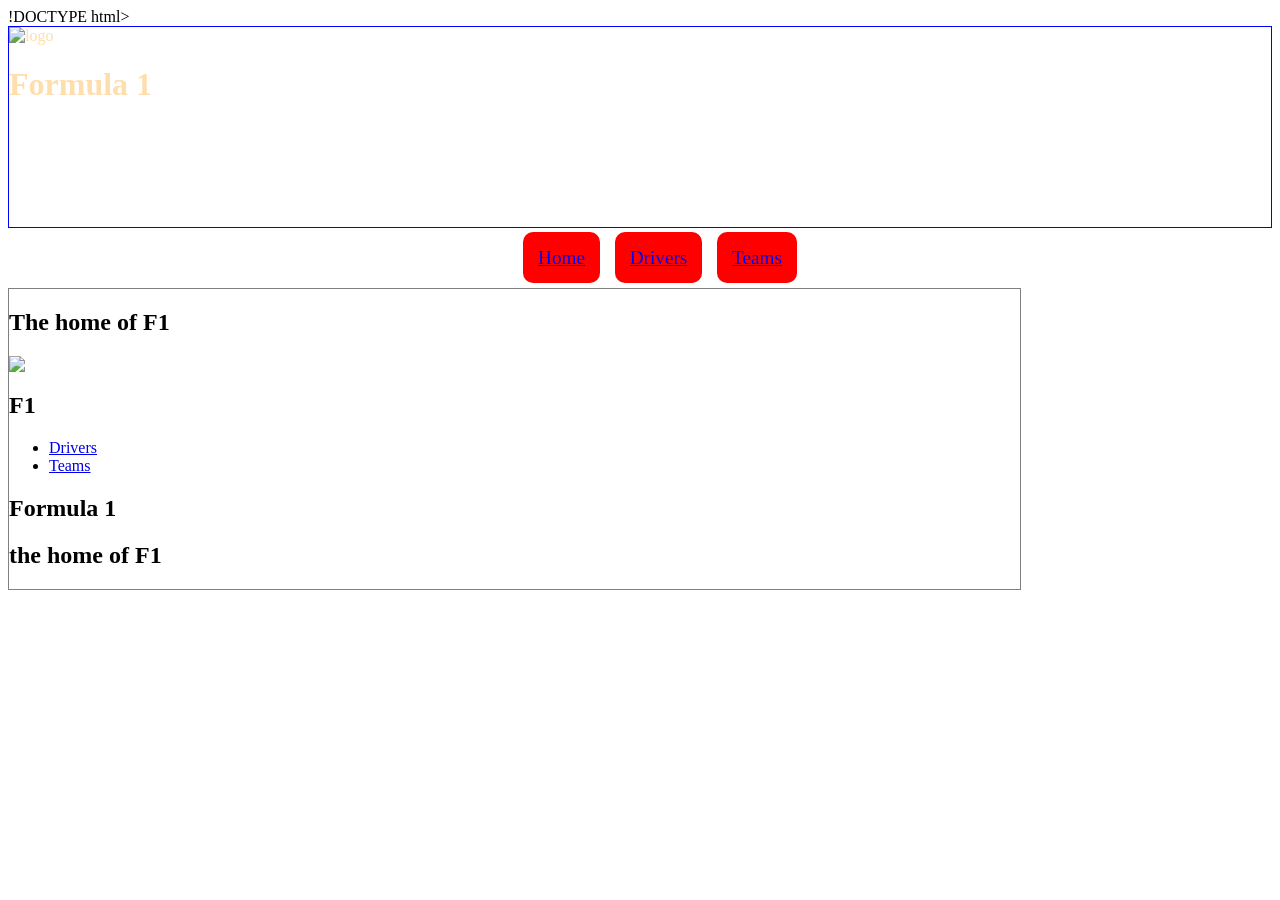
==== index.html @ 420ba406 "Add files via upload" ====
!DOCTYPE html>
<html lang="en"></html>
<head>
    <title>Formula 1</title>
    <meta charset="UTF-8">
    <meta name="viewport" content="width=device-width, initial-scale=1.0">
    <meta name="keywords" content="Formula 1, cars, drivers">
    <Link rel="stylesheet" type="text/css" href="styles/style.css"/>
    <link rel="icon" href="" type="" sizes="16x16">
</head>

<body>
    <header>
        <img class="logo" src="" alt="logo">
        <h1>Formula 1</h1>
    </header>
    <nav>
        <ul>
            <li id="active"> <a href="index.html">Home</a></li>
            <li> <a href="drivers.html">Drivers</a></li>
            <li> <a href="teams.html">Teams</a></li>
            
        </ul>
    </nav>
    <!-- main #content 80% and float to left-->
     <main id="content">
        <section id="Formula 1">
            <h2> The home of F1</h2>
            <!-- suggestion .showimages float to right-->
        <img src=" id="bigPic"/>
        </section>
        <!--suggestion aside 18% and float to right-->
        <aside>
            <h2>F1</h2>
            <ul> <!--unordered list-->
                <li > <a href="drivers.html">Drivers</a></li>  <!--list-->
                <li> <a href="teams.html">Teams</a></li>       <!--list-->
            
            </ul>
            <h2> Formula 1</h2>
           
        </aside>

        <h2> the home of F1</h2>

    
            </p>
        </section>
</body>
---- styles/style.css ----
header {
    background-image:url(../images/header_image.jpg);
    background-repeat: no-repeat;
    background-size:cover;
    height:200px;
    color:navajowhite;
    border:1px solid blue;
}
nav ul{
    text-align: center;
    font-size: 1.2em;
}
nav ul li{
    list-style-type: none;
    background-color: red;
    display: inline;
    padding: 15px;
    margin: 5px;
    border: 2px;
    border-radius: 10px;
}
#content {
    float: left;
    width:80%;
    border:1px solid grey;
}
{
    border:.5px solid yellow;
    width: 18.5%;
    float: right;
}
.col_detail {
    column-count: 3;
    column-rule: 1px solid white;
    column-gap:50px;
    padding: 2px;
}
footer{
    clear:both;
    border: 1px solid orange;
    padding:0;
    margin: 0;
    position: relative;
    bottom: 0px;
    width: 100%;
    Background-color: grey;
    text-align: center;}
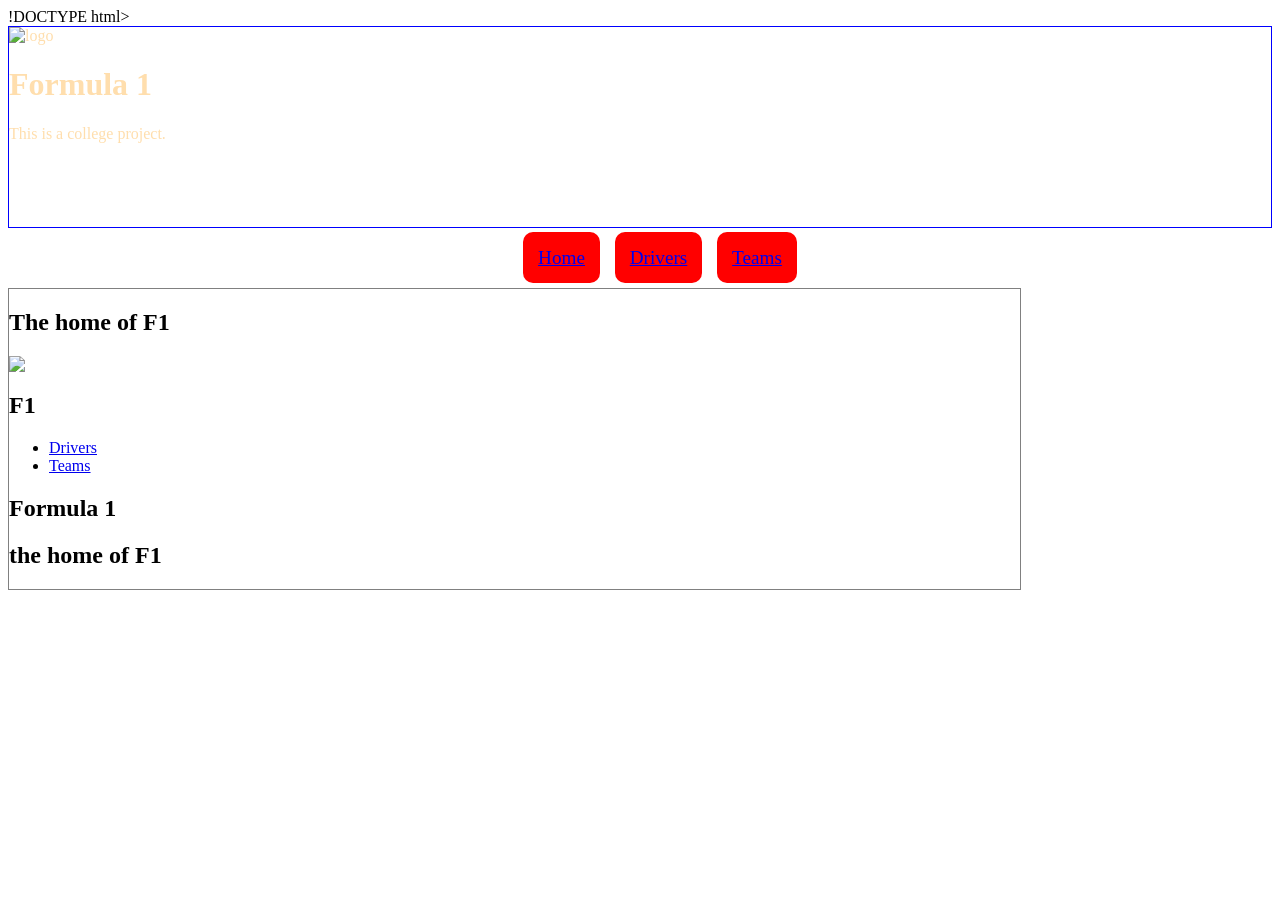
==== commit bd8470a5: "Add files via upload" ====
--- a/index.html
+++ b/index.html
@@ -11,8 +11,9 @@
 
 <body>
     <header>
-        <img class="logo" src="" alt="logo">
+        <img class="logo" src="images/f1-abu-dhabi-gp-2017-f1-logo-6614911.jpg" alt="logo">
         <h1>Formula 1</h1>
+        This is a college project.
     </header>
     <nav>
         <ul>
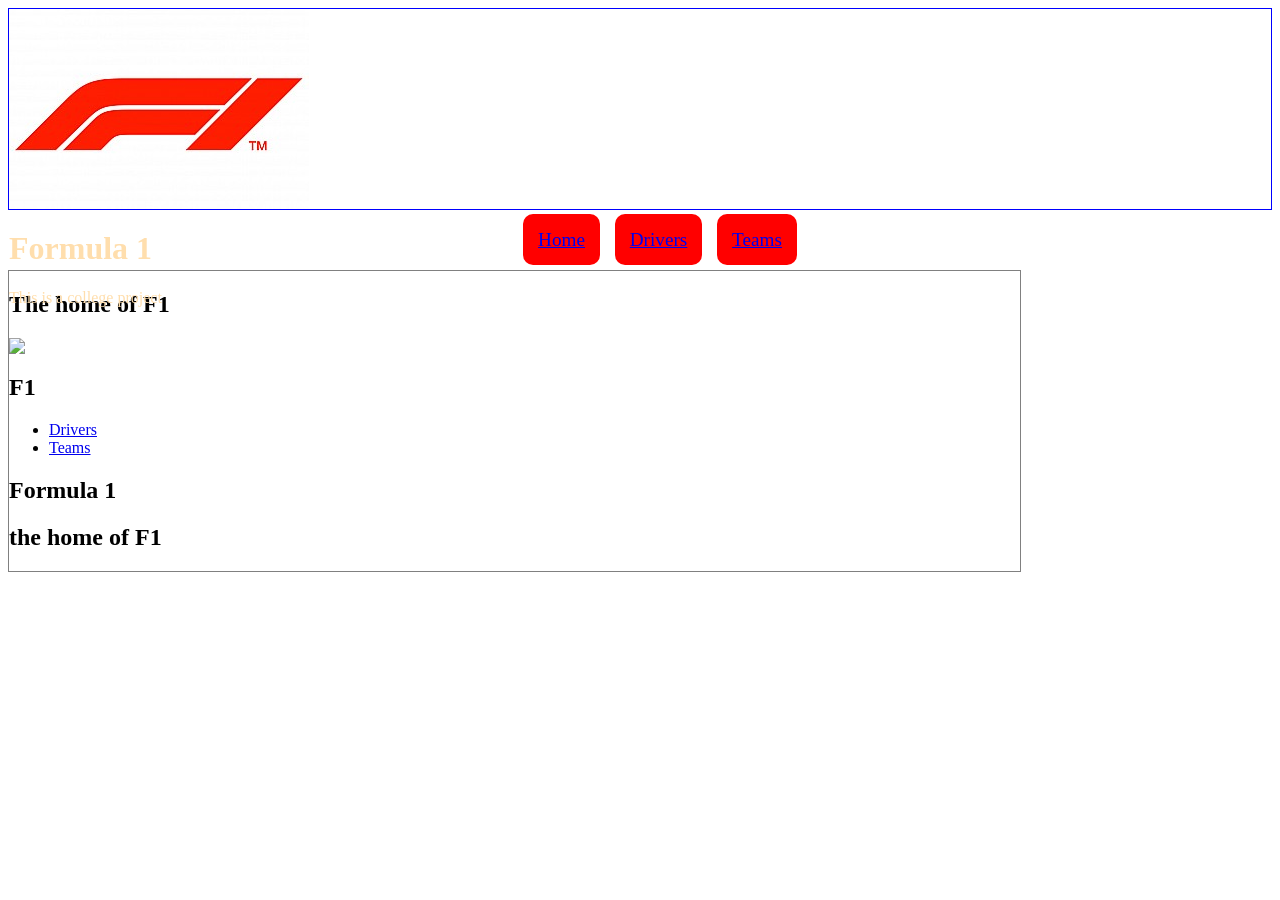
==== commit 0eba69de: "Add files via upload" ====
--- a/index.html
+++ b/index.html
@@ -1,4 +1,4 @@
-!DOCTYPE html>
+
 <html lang="en"></html>
 <head>
     <title>Formula 1</title>
@@ -13,7 +13,7 @@
     <header>
         <img class="logo" src="images/f1-abu-dhabi-gp-2017-f1-logo-6614911.jpg" alt="logo">
         <h1>Formula 1</h1>
-        This is a college project.
+        This is a college project
     </header>
     <nav>
         <ul>
